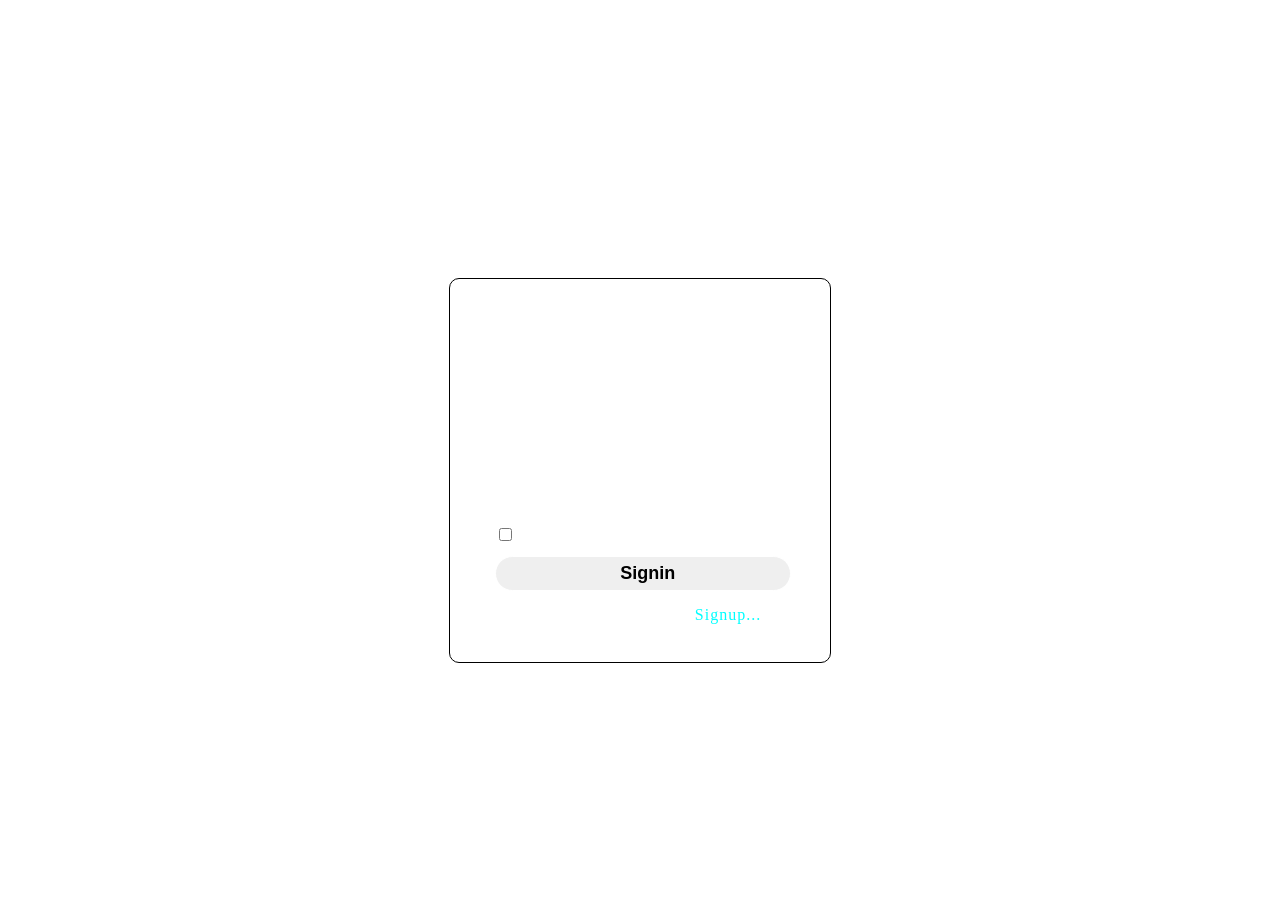
==== index.html @ adf3ada5 "Add files via upload" ====
<html>
    <head>
        <title>Registration</title>
        <link rel="stylesheet" href="https://cdnjs.cloudflare.com/ajax/libs/font-awesome/6.6.0/css/all.min.css" integrity="sha512-Kc323vGBEqzTmouAECnVceyQqyqdsSiqLQISBL29aUW4U/M7pSPA/gEUZQqv1cwx4OnYxTxve5UMg5GT6L4JJg==" crossorigin="anonymous" referrerpolicy="no-referrer" />
        <style>
                body{
                justify-content: center;
                display: flex;
                align-items: center;
                position: relative;
                top: 20px;
                background-image: url(images/shadow.jpg);
                background-repeat: no-repeat;
                background-size: cover;
            }
            .registration{
                background: transparent;
                width: 380px;
                height: 383px;
                border: 1px solid black;
                border-radius: 10px;
                backdrop-filter: blur(6px);
            }
            .login{
                text-align: center;
                position: relative;
                top: 15px;
                color: white;
            }
            .name-box{

            }
            .box-design-name{
                height: 35px;
                width: 78%;
                border-radius: 20px;
                padding-left: 15px;
                text-align: justify;
                color: #100f0f;
                position: relative;
                left: 45px;
                margin-top: 30px;
                margin-bottom: 0px;
                outline: 0;
                background: transparent;
                border: 1px solid white;
                color: white;
            }
            .box-design-email{
                height: 35px;
                width: 78%;
                border-radius: 20px;
                padding-left: 15px;
                text-align: justify;
                color: #100f0f;
                position: relative;
                left: 45px;
                margin-top: 11px;
                outline: 0;
                background: transparent;
                border: 1px solid white;
                color: white;
            }
            .box-design-password{
                height: 35px;
                width: 78%;
                border-radius: 20px;
                padding-left: 15px;
                text-align: justify;
                color: #100f0f;
                position: relative;
                left: 45px;
                margin-top: 11px;
                outline: 0;
                background: transparent;
                border: 1px solid white;
                color: white;
            }.box-design-signin{
                height: 35px;
                width: 78%;
                border-radius: 20px;
                padding-left: 15px;
                text-align: justify;
                color: #100f0f;
                position: relative;
                left: 45px;
                margin-top: 11px;
                outline: 0;
                color: black;
                font-size: 18;
                font-weight: bold;
                text-align: center;
                border: 1px solid white;
            }
            .remember-box{
                display: inline-block;
                margin-left: 45px;
                margin-top: 10px;
                color: white;
            }
            .forgot-box{
                display: inline-block;
                margin-left: 57px;
                color: white;
            }
            .name-box input::placeholder{
                color: white;
                
            }
            .email-box input::placeholder{
                color: white;
            }
            .password-box input::placeholder{
                color: white;
            }
            .fa-solid{
                color: white;
                position: relative;
                top: 1px;
            }
            .signup-box{
                text-align: center;
                position: relative;
                top: 15px;
                color: white;
                letter-spacing: 1;
            }
            .signin-design{

            }
            .please{
                color: cyan;
                text-decoration: none;
            }
            .forgot-design{
                text-decoration:none ;
                color: white;
            }
         </style>
    </head>
    <body> 
        <div class="registration">
            <h1 class="login">Login</h1>
            <form action="" class="form-design" >
                <div class="name-box">
                    <input class="box-design-name" type="text" placeholder="Name" required />
                    <i class="fa-solid fa-user"></i>
                </div>
                <div class="email-box">
                    <input class="box-design-email" type="email" placeholder="Email" required />
                </div>
                <div class="password-box">
                    <input class="box-design-password" type="password" placeholder="password" required />
                    <i class="fa-solid fa-lock"></i>
                </div>
                <div class="remember-box">
                    <label><input type="checkbox" />Remember me</label>
                </div>
                <div class="forgot-box">
                    <a href="" class="forgot-design">forgot password?</a>
                </div>
                <div class="signin-box">
                    <input class="box-design-signin" type="submit" value="Signin"/>
                </div>
                <div class="signup-box">
                    <span class="signup-design">Don't have an account? <a href="" class="please">Signup...</a>
                    </span>
                    </span>
                </div>

            </form>
        </div>

    </body>
    </html>
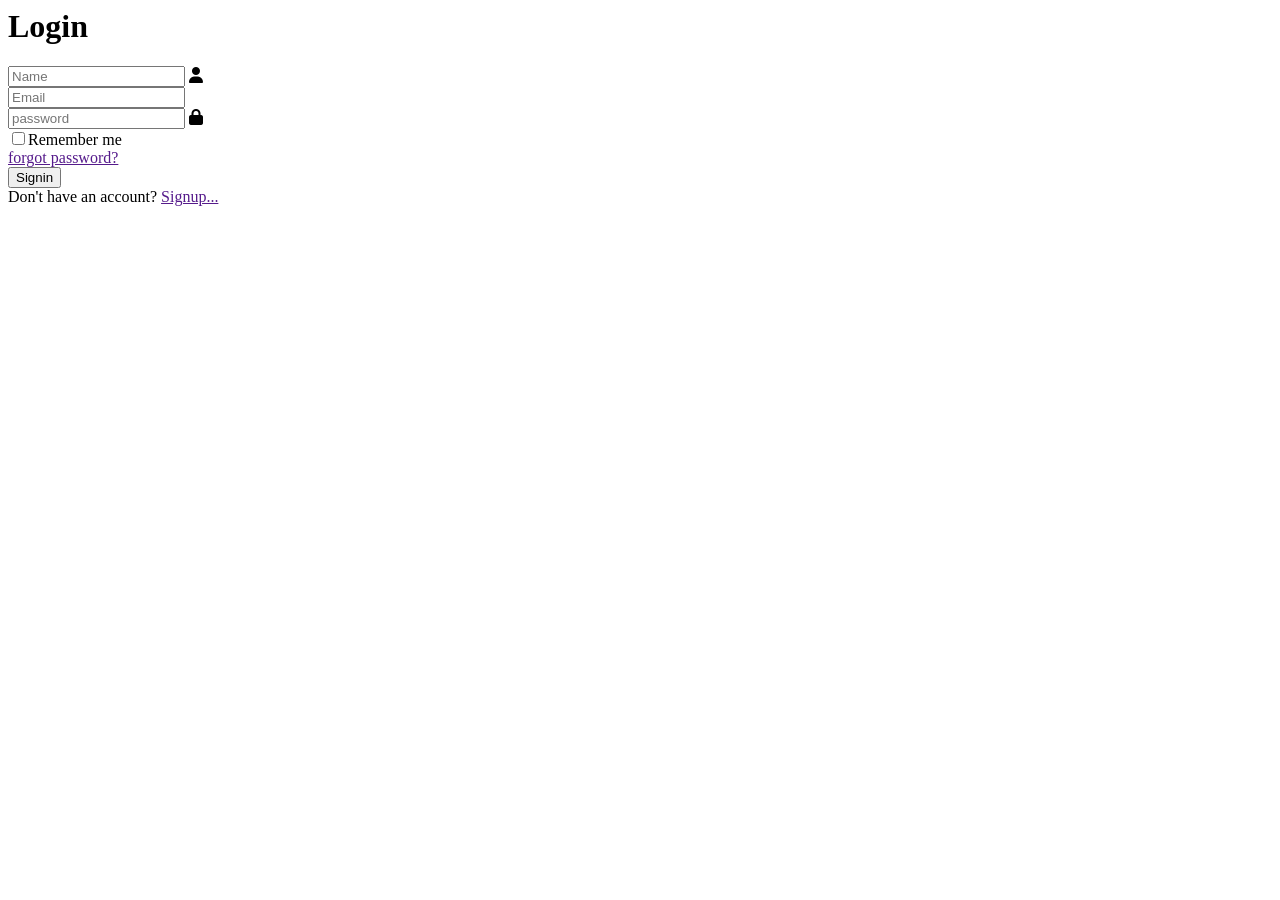
==== commit 357bc6b8: "Update index.html" ====
--- a/index.html
+++ b/index.html
@@ -1,142 +1,9 @@
 <html>
     <head>
         <title>Registration</title>
+        <link href="./css/style.css" rel="stylesheet" />
         <link rel="stylesheet" href="https://cdnjs.cloudflare.com/ajax/libs/font-awesome/6.6.0/css/all.min.css" integrity="sha512-Kc323vGBEqzTmouAECnVceyQqyqdsSiqLQISBL29aUW4U/M7pSPA/gEUZQqv1cwx4OnYxTxve5UMg5GT6L4JJg==" crossorigin="anonymous" referrerpolicy="no-referrer" />
-        <style>
-                body{
-                justify-content: center;
-                display: flex;
-                align-items: center;
-                position: relative;
-                top: 20px;
-                background-image: url(images/shadow.jpg);
-                background-repeat: no-repeat;
-                background-size: cover;
-            }
-            .registration{
-                background: transparent;
-                width: 380px;
-                height: 383px;
-                border: 1px solid black;
-                border-radius: 10px;
-                backdrop-filter: blur(6px);
-            }
-            .login{
-                text-align: center;
-                position: relative;
-                top: 15px;
-                color: white;
-            }
-            .name-box{
-
-            }
-            .box-design-name{
-                height: 35px;
-                width: 78%;
-                border-radius: 20px;
-                padding-left: 15px;
-                text-align: justify;
-                color: #100f0f;
-                position: relative;
-                left: 45px;
-                margin-top: 30px;
-                margin-bottom: 0px;
-                outline: 0;
-                background: transparent;
-                border: 1px solid white;
-                color: white;
-            }
-            .box-design-email{
-                height: 35px;
-                width: 78%;
-                border-radius: 20px;
-                padding-left: 15px;
-                text-align: justify;
-                color: #100f0f;
-                position: relative;
-                left: 45px;
-                margin-top: 11px;
-                outline: 0;
-                background: transparent;
-                border: 1px solid white;
-                color: white;
-            }
-            .box-design-password{
-                height: 35px;
-                width: 78%;
-                border-radius: 20px;
-                padding-left: 15px;
-                text-align: justify;
-                color: #100f0f;
-                position: relative;
-                left: 45px;
-                margin-top: 11px;
-                outline: 0;
-                background: transparent;
-                border: 1px solid white;
-                color: white;
-            }.box-design-signin{
-                height: 35px;
-                width: 78%;
-                border-radius: 20px;
-                padding-left: 15px;
-                text-align: justify;
-                color: #100f0f;
-                position: relative;
-                left: 45px;
-                margin-top: 11px;
-                outline: 0;
-                color: black;
-                font-size: 18;
-                font-weight: bold;
-                text-align: center;
-                border: 1px solid white;
-            }
-            .remember-box{
-                display: inline-block;
-                margin-left: 45px;
-                margin-top: 10px;
-                color: white;
-            }
-            .forgot-box{
-                display: inline-block;
-                margin-left: 57px;
-                color: white;
-            }
-            .name-box input::placeholder{
-                color: white;
-                
-            }
-            .email-box input::placeholder{
-                color: white;
-            }
-            .password-box input::placeholder{
-                color: white;
-            }
-            .fa-solid{
-                color: white;
-                position: relative;
-                top: 1px;
-            }
-            .signup-box{
-                text-align: center;
-                position: relative;
-                top: 15px;
-                color: white;
-                letter-spacing: 1;
-            }
-            .signin-design{
-
-            }
-            .please{
-                color: cyan;
-                text-decoration: none;
-            }
-            .forgot-design{
-                text-decoration:none ;
-                color: white;
-            }
-         </style>
+        
     </head>
     <body> 
         <div class="registration">
@@ -172,4 +39,4 @@
         </div>
 
     </body>
-    </html>+    </html>
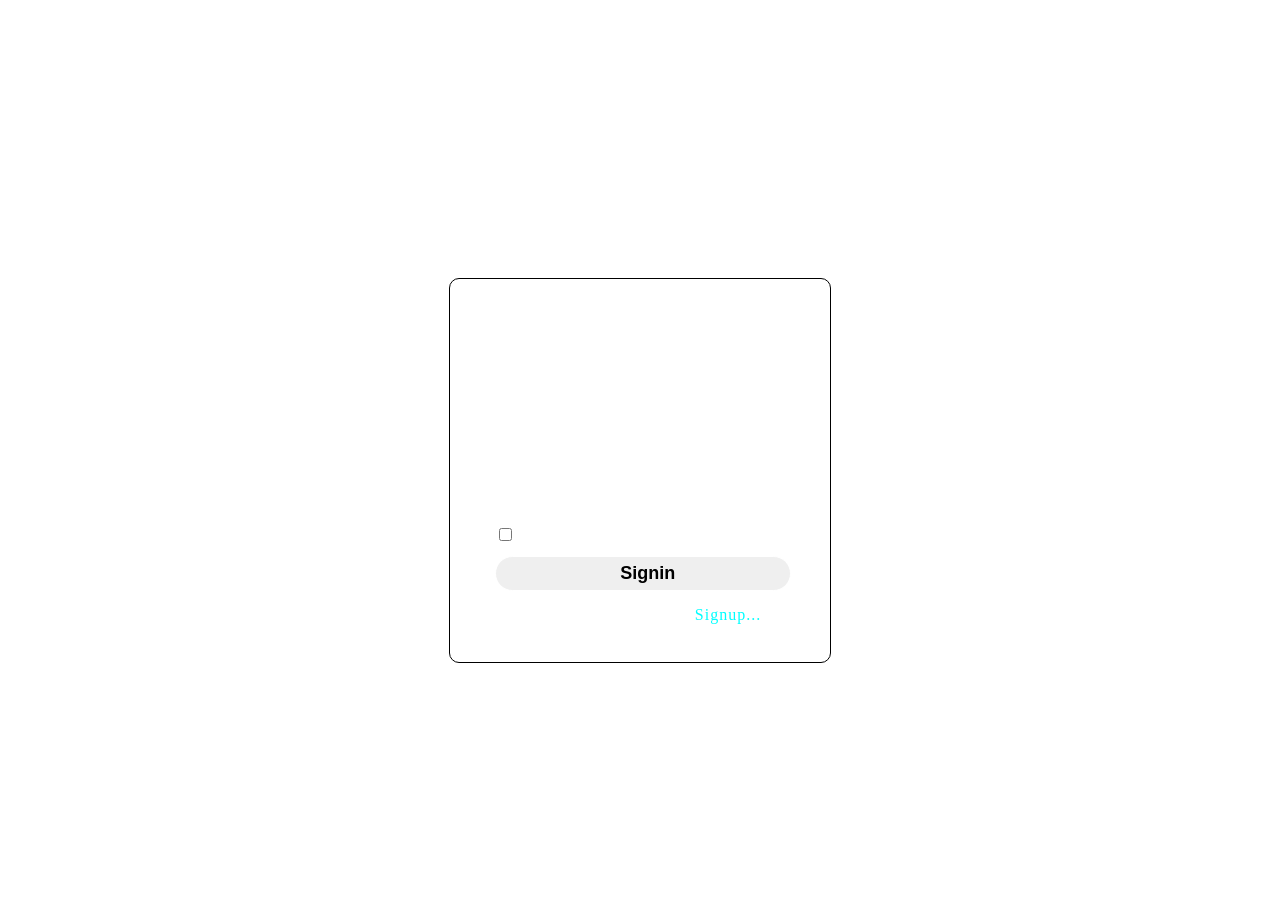
==== commit f4a88743: "Add files via upload" ====
--- a/index.html
+++ b/index.html
@@ -1,9 +1,8 @@
 <html>
     <head>
         <title>Registration</title>
+        <link rel="stylesheet" href="https://cdnjs.cloudflare.com/ajax/libs/font-awesome/6.6.0/css/all.min.css" integrity="sha512-Kc323vGBEqzTmouAECnVceyQqyqdsSiqLQISBL29aUW4U/M7pSPA/gEUZQqv1cwx4OnYxTxve5UMg5GT6L4JJg==" crossorigin="anonymous" referrerpolicy="no-referrer" />
         <link href="./css/style.css" rel="stylesheet" />
-        <link rel="stylesheet" href="https://cdnjs.cloudflare.com/ajax/libs/font-awesome/6.6.0/css/all.min.css" integrity="sha512-Kc323vGBEqzTmouAECnVceyQqyqdsSiqLQISBL29aUW4U/M7pSPA/gEUZQqv1cwx4OnYxTxve5UMg5GT6L4JJg==" crossorigin="anonymous" referrerpolicy="no-referrer" />
-        
     </head>
     <body> 
         <div class="registration">
@@ -39,4 +38,4 @@
         </div>
 
     </body>
-    </html>
+    </html>
--- a/css/style.css
+++ b/css/style.css
@@ -0,0 +1,133 @@
+body{
+    justify-content: center;
+    display: flex;
+    align-items: center;
+    position: relative;
+    top: 20px;
+    background-image: url(images/shadow.jpg);
+    background-repeat: no-repeat;
+    background-size: cover;
+}
+.registration{
+    background: transparent;
+    width: 380px;
+    height: 383px;
+    border: 1px solid black;
+    border-radius: 10px;
+    backdrop-filter: blur(6px);
+}
+.login{
+    text-align: center;
+    position: relative;
+    top: 15px;
+    color: white;
+}
+.name-box{
+
+}
+.box-design-name{
+    height: 35px;
+    width: 78%;
+    border-radius: 20px;
+    padding-left: 15px;
+    text-align: justify;
+    color: #100f0f;
+    position: relative;
+    left: 45px;
+    margin-top: 30px;
+    margin-bottom: 0px;
+    outline: 0;
+    background: transparent;
+    border: 1px solid white;
+    color: white;
+}
+.box-design-email{
+    height: 35px;
+    width: 78%;
+    border-radius: 20px;
+    padding-left: 15px;
+    text-align: justify;
+    color: #100f0f;
+    position: relative;
+    left: 45px;
+    margin-top: 11px;
+    outline: 0;
+    background: transparent;
+    border: 1px solid white;
+    color: white;
+}
+.box-design-password{
+    height: 35px;
+    width: 78%;
+    border-radius: 20px;
+    padding-left: 15px;
+    text-align: justify;
+    color: #100f0f;
+    position: relative;
+    left: 45px;
+    margin-top: 11px;
+    outline: 0;
+    background: transparent;
+    border: 1px solid white;
+    color: white;
+}.box-design-signin{
+    height: 35px;
+    width: 78%;
+    border-radius: 20px;
+    padding-left: 15px;
+    text-align: justify;
+    color: #100f0f;
+    position: relative;
+    left: 45px;
+    margin-top: 11px;
+    outline: 0;
+    color: black;
+    font-size: 18;
+    font-weight: bold;
+    text-align: center;
+    border: 1px solid white;
+}
+.remember-box{
+    display: inline-block;
+    margin-left: 45px;
+    margin-top: 10px;
+    color: white;
+}
+.forgot-box{
+    display: inline-block;
+    margin-left: 57px;
+    color: white;
+}
+.name-box input::placeholder{
+    color: white;
+    
+}
+.email-box input::placeholder{
+    color: white;
+}
+.password-box input::placeholder{
+    color: white;
+}
+.fa-solid{
+    color: white;
+    position: relative;
+    top: 1px;
+}
+.signup-box{
+    text-align: center;
+    position: relative;
+    top: 15px;
+    color: white;
+    letter-spacing: 1;
+}
+.signin-design{
+
+}
+.please{
+    color: cyan;
+    text-decoration: none;
+}
+.forgot-design{
+    text-decoration:none ;
+    color: white;
+}
